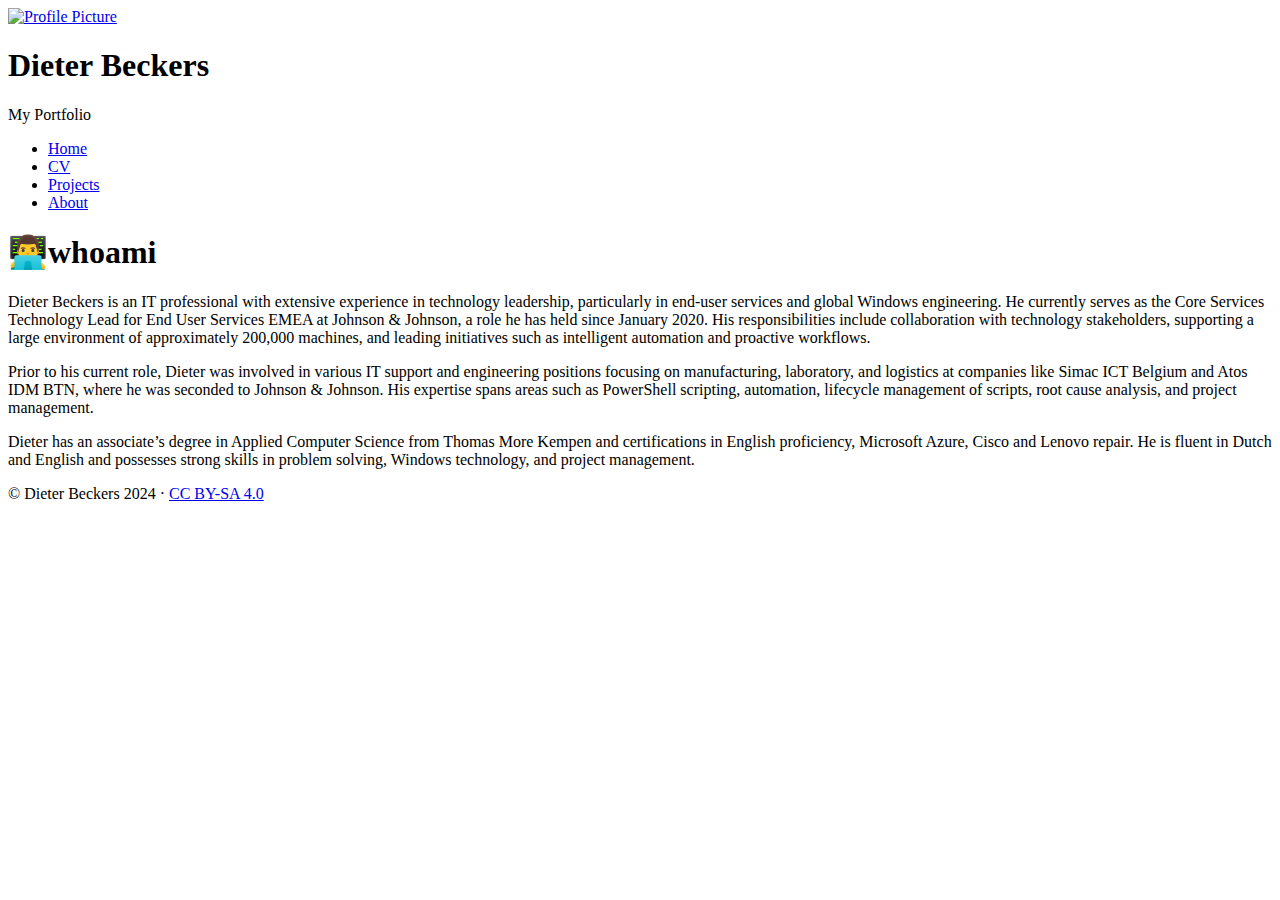
==== public/about/index.html @ 6c24349c "initial commit" ====
<!DOCTYPE html>
<html xmlns="http://www.w3.org/1999/xhtml" xml:lang="en-us" lang="en-us">
<head><script src="/livereload.js?mindelay=10&amp;v=2&amp;port=1313&amp;path=livereload" data-no-instant defer></script>
  <meta http-equiv="content-type" content="text/html; charset=utf-8">
  <meta name="viewport" content="width=device-width, initial-scale=1.0">
  <meta name="generator" content="Hugo 0.124.1">

  <title>👨‍💻whoami &middot; Dieter Beckers</title>

  <meta name="description" content="" />

  <meta itemprop="name" content="👨‍💻whoami">
<meta itemprop="description" content="Dieter Beckers is an IT professional with extensive experience in technology leadership, particularly in end-user services and global Windows engineering."><meta itemprop="datePublished" content="2024-06-04T13:27:04+02:00" />
<meta itemprop="dateModified" content="2024-06-04T13:27:04+02:00" />
<meta itemprop="wordCount" content="172">
<meta itemprop="keywords" content="" />

<meta name="twitter:card" content="summary"/><meta name="twitter:title" content="👨‍💻whoami"/>
<meta name="twitter:description" content="Dieter Beckers is an IT professional with extensive experience in technology leadership, particularly in end-user services and global Windows engineering."/>


<meta property="og:title" content="👨‍💻whoami" />
<meta property="og:description" content="Dieter Beckers is an IT professional with extensive experience in technology leadership, particularly in end-user services and global Windows engineering." />
<meta property="og:type" content="article" />
<meta property="og:url" content="http://localhost:1313/about/" /><meta property="article:section" content="" />
<meta property="article:published_time" content="2024-06-04T13:27:04+02:00" />
<meta property="article:modified_time" content="2024-06-04T13:27:04+02:00" />



<script type="application/ld+json">
{
  "@context": "https://schema.org",
  "@graph": [
    {
      "@type":"Person",
      "@id": "http://localhost:1313/#author",
      "name": "Dieter Beckers",
      "image": {
        "@type":"ImageObject",
        
        "url": "http://localhost:1313/images/profile.png"
        
      },
      "description": "My Portfolio"
    },
    {
      "@type": "WebSite",
      "@id": "http://localhost:1313/#website",
      "url": "http://localhost:1313/",
      "name": "Dieter Beckers",
      "description": "My Portfolio",
      "publisher": {
        "@id": "http://localhost:1313/#author"
      },
      "inLanguage": "en-us"
    },
    {
      "@type": "WebPage",
      "@id": "http://localhost:1313/about/#webpage",
      "url": "http://localhost:1313/about/",
      "name": "👨‍💻whoami",
      "isPartOf": {
        "@id": "http://localhost:1313/#website"
      },
      "about": {
         "@id": "http://localhost:1313/#author"
      },
      "datePublished": "2024-06-04T13:27:04+02:00",
      "dateModified": "2024-06-04T13:27:04+02:00",
      "description": "Dieter Beckers is an IT professional with extensive experience in technology leadership, particularly in end-user services and global Windows engineering.",
      "inLanguage": "en-us",
      "potentialAction": [
        {
          "@type": "ReadAction",
          "target": [
            "http://localhost:1313/about/"
          ]
        }
      ]
    },
    {
      "@type": "Article",
      "isPartOf": {
        "@id": "http://localhost:1313/about/#webpage"
      },
      "mainEntityOfPage": {
        "@id": "http://localhost:1313/about/#webpage"
      },
      "headline": "👨‍💻whoami",
      "datePublished": "2024-06-04T13:27:04+02:00",
      "dateModified": "2024-06-04T13:27:04+02:00",
      "publisher": {
        "@id": "http://localhost:1313/#author"
      },
      "keywords": [
      ],
      "articleSection": [
      ],
      "inLanguage": "en-us",
      "author": {
        "@type": "Person",
        "name":  null 
      },
      "potentialAction": [
        {
          "@type": "CommentAction",
          "name": "Comment",
          "target": [
            "http://localhost:1313/about/#comments"
          ]
        }
      ]
    }
  ]
}
</script>



  <link type="text/css"
        rel="stylesheet"
        href="/css/print.css"
        media="print">

  <link type="text/css"
        rel="stylesheet"
        href="/css/poole.css">

  <link type="text/css"
        rel="stylesheet"
        href="/css/hyde.css">

  


  <link type="text/css" rel="stylesheet" href="/css/blog.css">

  <link rel="stylesheet"
        href="https://fonts.googleapis.com/css?family=Open+Sans:400,400i,700&display=swap">

  <link rel="stylesheet"
        href="https://cdnjs.cloudflare.com/ajax/libs/font-awesome/5.12.1/css/all.min.css"
        integrity="sha256-mmgLkCYLUQbXn0B1SRqzHar6dCnv9oZFPEC1g1cwlkk="
        crossorigin="anonymous" />

  <link rel="apple-touch-icon-precomposed"
        sizes="144x144"
        href="/apple-touch-icon-144-precomposed.png">

  <link rel="shortcut icon" href="/favicon.png">

  
  </head>
<body>
  <aside class="sidebar">
  <div class="container">
    <div class="sidebar-about">
      
        
        <div class="author-image">
          <a href="http://localhost:1313/">
            <img src="/images/profile.png" class="img-circle img-headshot center" alt="Profile Picture">
          </a>
        </div>
        
      

      <h1>Dieter Beckers</h1>

      
      <p class="lead">My Portfolio</p>
      
    </div>

    <nav>
      <ul class="sidebar-nav">
        <li>
          <a href="http://localhost:1313/">Home</a>
        </li>
        <li>
          <a href="../assets/Dieter%20Beckers%20CV%202022.pdf">CV</a>
        </li><li>
          <a href="/posts/">Projects</a>
        </li><li>
          <a href="/about/">About</a>
        </li>
      </ul>
    </nav>

    <section class="social-icons">
      
      <a href="https://www.linkedin.com/in/dieter-beckers/" rel="me" title="Linkedin" target="_blank">
        <i class="fab fa-linkedin" aria-hidden="true"></i>
      </a>
      
      <a href="https://github.com/dabeastnet" rel="me" title="GitHub" target="_blank">
        <i class="fab fa-github" aria-hidden="true"></i>
      </a>
      
    </section>
  </div>
</aside>


  <main class="content container">
  <div class="post">
  <h1 class="title">👨‍💻whoami</h1>
  

  

  <div>
  <p>Dieter Beckers is an IT professional with extensive experience in technology leadership, particularly in end-user services and global Windows engineering. He currently serves as the Core Services Technology Lead for End User Services EMEA at Johnson &amp; Johnson, a role he has held since January 2020. His responsibilities include collaboration with technology stakeholders, supporting a large environment of approximately 200,000 machines, and leading initiatives such as intelligent automation and proactive workflows.</p>
<p>Prior to his current role, Dieter was involved in various IT support and engineering positions focusing on manufacturing, laboratory, and logistics at companies like Simac ICT Belgium and Atos IDM BTN, where he was seconded to Johnson &amp; Johnson. His expertise spans areas such as PowerShell scripting, automation, lifecycle management of scripts, root cause analysis, and project management.</p>
<p>Dieter has an associate&rsquo;s degree in Applied Computer Science from Thomas More Kempen and certifications in English proficiency, Microsoft Azure, Cisco and Lenovo repair. He is fluent in Dutch and English and possesses strong skills in problem solving, Windows technology, and project management.</p>

  </div>

  


  <div class="share-buttons">
  <a class="twitter-share-button"
     href="#"
     title="Share on Twitter"
     data-url="http://localhost:1313/about/"
     data-text="👨‍💻whoami"><i class="fab fa-twitter"></i></a>

  <a class="linkedin-share-button"
     href="#"
     title="Share on LinkedIn"
     data-url="http://localhost:1313/about/"
     data-text="👨‍💻whoami"><i class="fab fa-linkedin-in"></i></a>

  <a class="facebook-share-button"
     href="#"
     title="Share on Facebook"
     data-url="http://localhost:1313/about/"
     data-text="👨‍💻whoami"><i class="fab fa-facebook"></i></a>

  <a class="telegram-share-button"
     href="#"
     title="Share on Telegram"
     data-url="http://localhost:1313/about/"
     data-text="👨‍💻whoami"><i class="fab fa-telegram"></i></a>

  <a class="pinterest-share-button"
     href="#"
     title="Share on Pinterest"
     data-url="http://localhost:1313/about/"
     data-text="👨‍💻whoami"><i class="fab fa-pinterest"></i></a>
</div>


  
</div>
  </main>

  <footer>
  <div>
    <p>
      &copy; Dieter Beckers 2024

      &middot; <a href="https://creativecommons.org/licenses/by-sa/4.0" target="_blank">CC BY-SA 4.0</a>

      
    </p>
  </div>
</footer>


  <script src="https://cdnjs.cloudflare.com/ajax/libs/font-awesome/5.12.1/js/all.min.js"
          integrity="sha256-MAgcygDRahs+F/Nk5Vz387whB4kSK9NXlDN3w58LLq0="
          crossorigin="anonymous"></script>


  <script src="/js/jquery.min.js"></script>
  <script src="/js/soho.js"></script>

  <script src="/js/blog.js"></script>

    
</body>
</html>
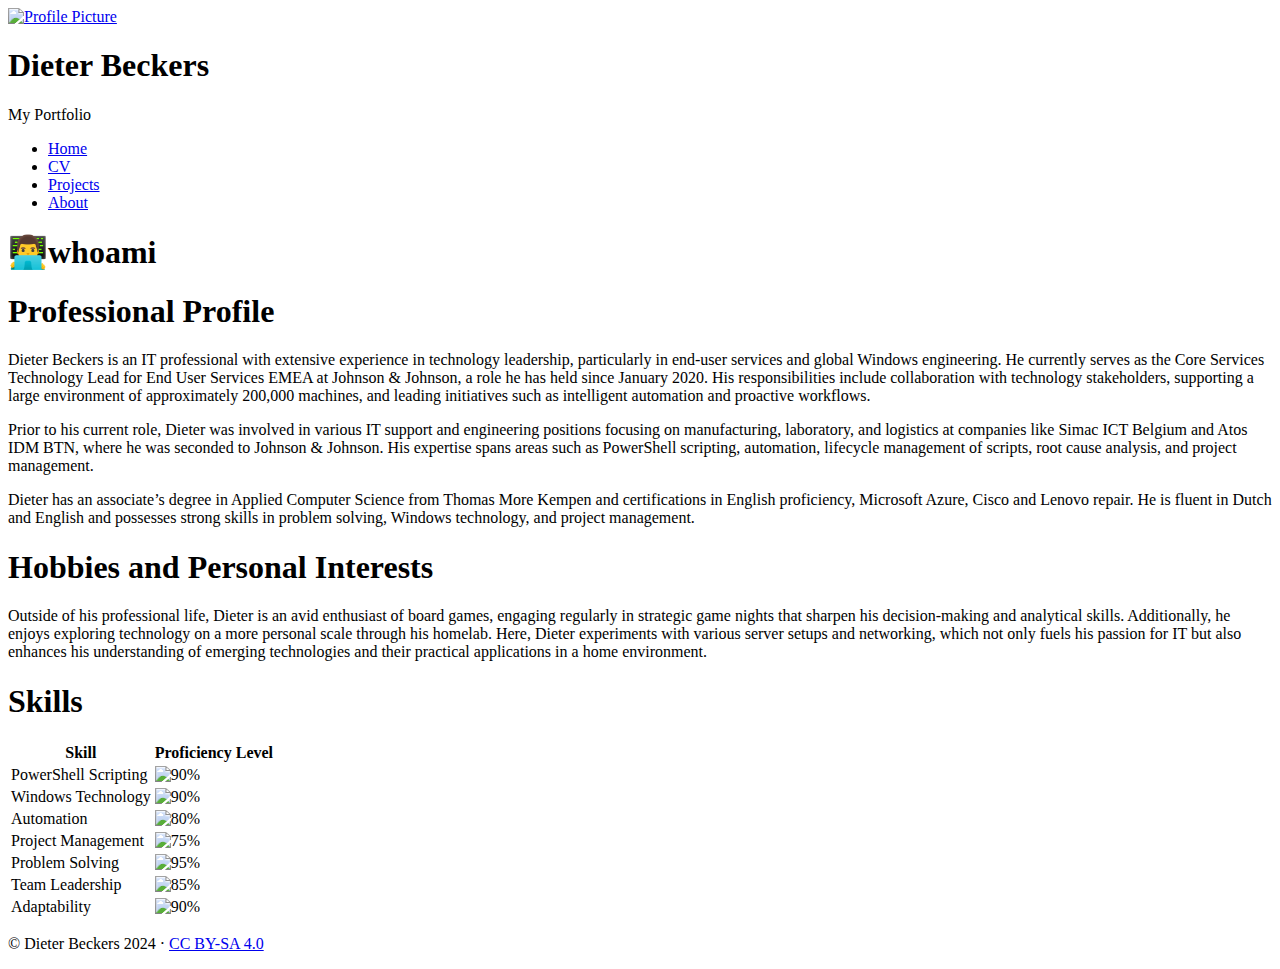
==== commit 313a2cb7: "change whoami" ====
--- a/public/about/index.html
+++ b/public/about/index.html
@@ -10,17 +10,17 @@
   <meta name="description" content="" />
 
   <meta itemprop="name" content="👨‍💻whoami">
-<meta itemprop="description" content="Dieter Beckers is an IT professional with extensive experience in technology leadership, particularly in end-user services and global Windows engineering."><meta itemprop="datePublished" content="2024-06-04T13:27:04+02:00" />
+<meta itemprop="description" content="Professional Profile Dieter Beckers is an IT professional with extensive experience in technology leadership, particularly in end-user services and global Windows engineering."><meta itemprop="datePublished" content="2024-06-04T13:27:04+02:00" />
 <meta itemprop="dateModified" content="2024-06-04T13:27:04+02:00" />
-<meta itemprop="wordCount" content="172">
+<meta itemprop="wordCount" content="266">
 <meta itemprop="keywords" content="" />
 
 <meta name="twitter:card" content="summary"/><meta name="twitter:title" content="👨‍💻whoami"/>
-<meta name="twitter:description" content="Dieter Beckers is an IT professional with extensive experience in technology leadership, particularly in end-user services and global Windows engineering."/>
+<meta name="twitter:description" content="Professional Profile Dieter Beckers is an IT professional with extensive experience in technology leadership, particularly in end-user services and global Windows engineering."/>
 
 
 <meta property="og:title" content="👨‍💻whoami" />
-<meta property="og:description" content="Dieter Beckers is an IT professional with extensive experience in technology leadership, particularly in end-user services and global Windows engineering." />
+<meta property="og:description" content="Professional Profile Dieter Beckers is an IT professional with extensive experience in technology leadership, particularly in end-user services and global Windows engineering." />
 <meta property="og:type" content="article" />
 <meta property="og:url" content="http://localhost:1313/about/" /><meta property="article:section" content="" />
 <meta property="article:published_time" content="2024-06-04T13:27:04+02:00" />
@@ -68,7 +68,7 @@
       },
       "datePublished": "2024-06-04T13:27:04+02:00",
       "dateModified": "2024-06-04T13:27:04+02:00",
-      "description": "Dieter Beckers is an IT professional with extensive experience in technology leadership, particularly in end-user services and global Windows engineering.",
+      "description": "Professional Profile Dieter Beckers is an IT professional with extensive experience in technology leadership, particularly in end-user services and global Windows engineering.",
       "inLanguage": "en-us",
       "potentialAction": [
         {
@@ -179,7 +179,7 @@
           <a href="http://localhost:1313/">Home</a>
         </li>
         <li>
-          <a href="../assets/Dieter%20Beckers%20CV%202022.pdf">CV</a>
+          <a href="https://dabeastnet.github.io/blog/assets/Dieter%20Beckers%20CV%202022.pdf">CV</a>
         </li><li>
           <a href="/posts/">Projects</a>
         </li><li>
@@ -211,9 +211,51 @@
   
 
   <div>
-  <p>Dieter Beckers is an IT professional with extensive experience in technology leadership, particularly in end-user services and global Windows engineering. He currently serves as the Core Services Technology Lead for End User Services EMEA at Johnson &amp; Johnson, a role he has held since January 2020. His responsibilities include collaboration with technology stakeholders, supporting a large environment of approximately 200,000 machines, and leading initiatives such as intelligent automation and proactive workflows.</p>
+  <h1 id="professional-profile">Professional Profile</h1>
+<p>Dieter Beckers is an IT professional with extensive experience in technology leadership, particularly in end-user services and global Windows engineering. He currently serves as the Core Services Technology Lead for End User Services EMEA at Johnson &amp; Johnson, a role he has held since January 2020. His responsibilities include collaboration with technology stakeholders, supporting a large environment of approximately 200,000 machines, and leading initiatives such as intelligent automation and proactive workflows.</p>
 <p>Prior to his current role, Dieter was involved in various IT support and engineering positions focusing on manufacturing, laboratory, and logistics at companies like Simac ICT Belgium and Atos IDM BTN, where he was seconded to Johnson &amp; Johnson. His expertise spans areas such as PowerShell scripting, automation, lifecycle management of scripts, root cause analysis, and project management.</p>
 <p>Dieter has an associate&rsquo;s degree in Applied Computer Science from Thomas More Kempen and certifications in English proficiency, Microsoft Azure, Cisco and Lenovo repair. He is fluent in Dutch and English and possesses strong skills in problem solving, Windows technology, and project management.</p>
+<h1 id="hobbies-and-personal-interests">Hobbies and Personal Interests</h1>
+<p>Outside of his professional life, Dieter is an avid enthusiast of board games, engaging regularly in strategic game nights that sharpen his decision-making and analytical skills. Additionally, he enjoys exploring technology on a more personal scale through his homelab. Here, Dieter experiments with various server setups and networking, which not only fuels his passion for IT but also enhances his understanding of emerging technologies and their practical applications in a home environment.</p>
+<h1 id="skills">Skills</h1>
+<table>
+<thead>
+<tr>
+<th>Skill</th>
+<th>Proficiency Level</th>
+</tr>
+</thead>
+<tbody>
+<tr>
+<td>PowerShell Scripting</td>
+<td><img src="https://progress-bar.dev/90" alt="90%"></td>
+</tr>
+<tr>
+<td>Windows Technology</td>
+<td><img src="https://progress-bar.dev/90" alt="90%"></td>
+</tr>
+<tr>
+<td>Automation</td>
+<td><img src="https://progress-bar.dev/80" alt="80%"></td>
+</tr>
+<tr>
+<td>Project Management</td>
+<td><img src="https://progress-bar.dev/75" alt="75%"></td>
+</tr>
+<tr>
+<td>Problem Solving</td>
+<td><img src="https://progress-bar.dev/95" alt="95%"></td>
+</tr>
+<tr>
+<td>Team Leadership</td>
+<td><img src="https://progress-bar.dev/85" alt="85%"></td>
+</tr>
+<tr>
+<td>Adaptability</td>
+<td><img src="https://progress-bar.dev/90" alt="90%"></td>
+</tr>
+</tbody>
+</table>
 
   </div>
 
